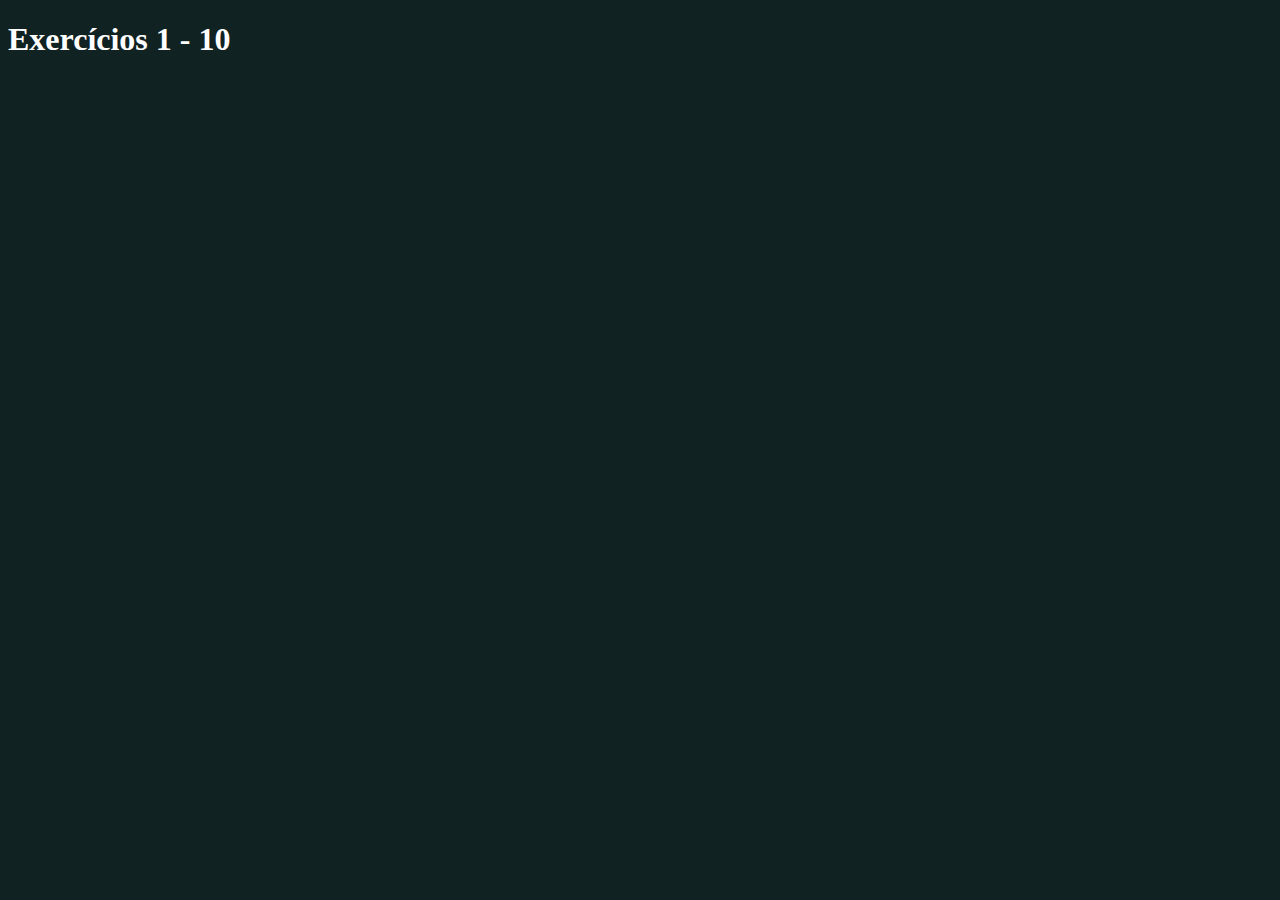
==== index.html @ 9e720bce "first commit" ====
<!DOCTYPE html>
<html lang="en">

<head>
    <meta charset="UTF-8">
    <meta http-equiv="X-UA-Compatible" content="IE=edge">
    <meta name="viewport" content="width=device-width, initial-scale=1.0">
    <title>Exercícios</title>
    <link rel="stylesheet" href="style.css">
</head>

<body>
    <h1>Exercícios 1 - 10</h1>

    <!-- <script src="index01.js"></script>
    <script src="index02.js"></script>
    <script src="index03.js"></script>
    <script src="index04.js"></script>
    <script src="index05.js"></script>
    <script src="index06.js"></script>
    <script src="index07.js"></script>
    <script src="index08.js"></script>
    <script src="index09.js"></script> -->
    <script src="index10.js"></script>
</body>

</html>
---- style.css ----
body {
    background: #122;
    color: #fff;
}
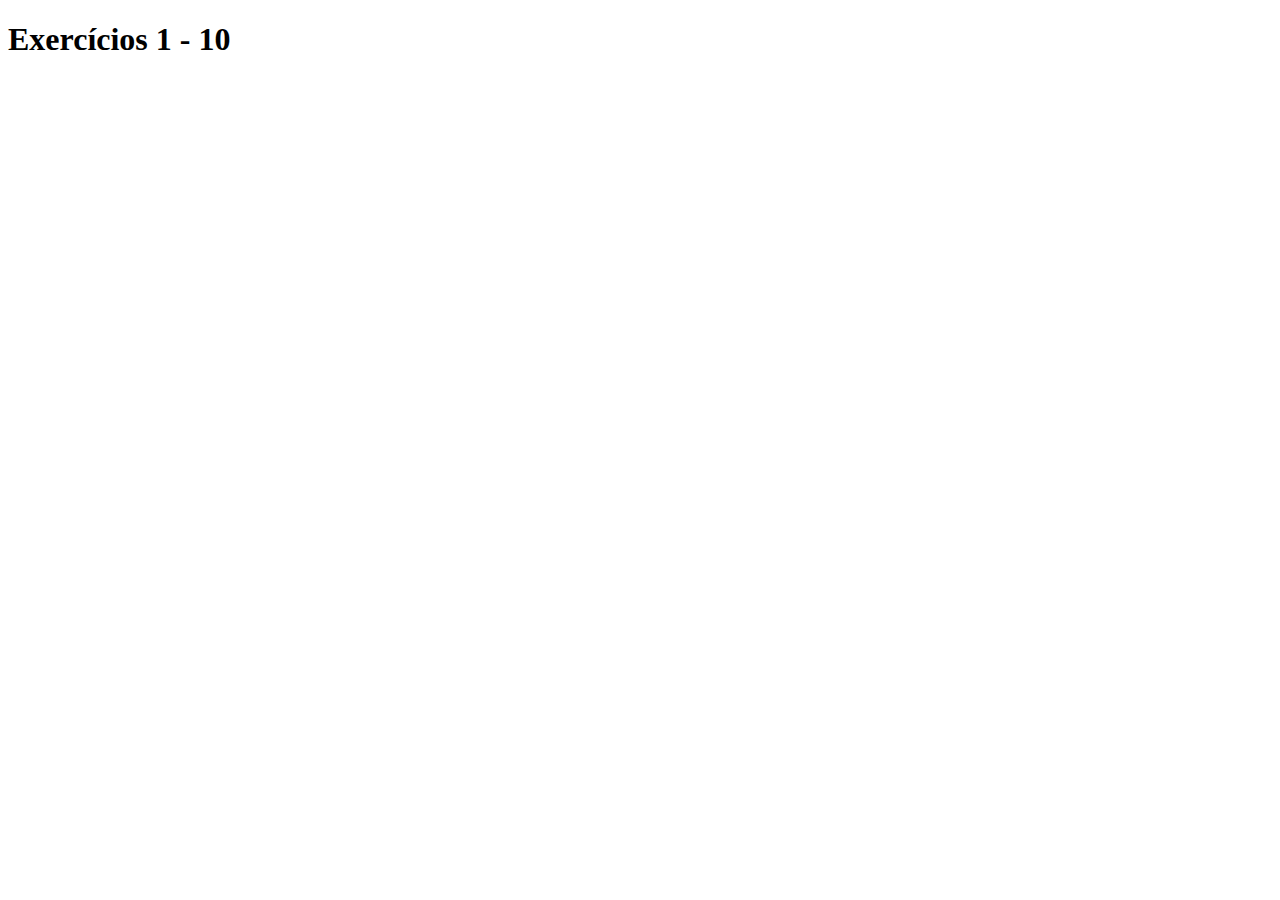
==== commit 06e200a8: "exercicios" ====
--- a/index.html
+++ b/index.html
@@ -6,22 +6,21 @@
     <meta http-equiv="X-UA-Compatible" content="IE=edge">
     <meta name="viewport" content="width=device-width, initial-scale=1.0">
     <title>Exercícios</title>
-    <link rel="stylesheet" href="style.css">
 </head>
 
 <body>
     <h1>Exercícios 1 - 10</h1>
 
-    <!-- <script src="index01.js"></script>
-    <script src="index02.js"></script>
-    <script src="index03.js"></script>
-    <script src="index04.js"></script>
-    <script src="index05.js"></script>
-    <script src="index06.js"></script>
-    <script src="index07.js"></script>
-    <script src="index08.js"></script>
-    <script src="index09.js"></script> -->
-    <script src="index10.js"></script>
+    <script src="js/index01.js"></script>
+    <script src="js/index02.js"></script>
+    <script src="js/index03.js"></script>
+    <script src="js/index04.js"></script>
+    <script src="js/index05.js"></script>
+    <script src="js/index06.js"></script>
+    <script src="js/index07.js"></script>
+    <script src="js/index08.js"></script>
+    <script src="js/index09.js"></script>
+    <script src="js/index10.js"></script>
 </body>
 
 </html>